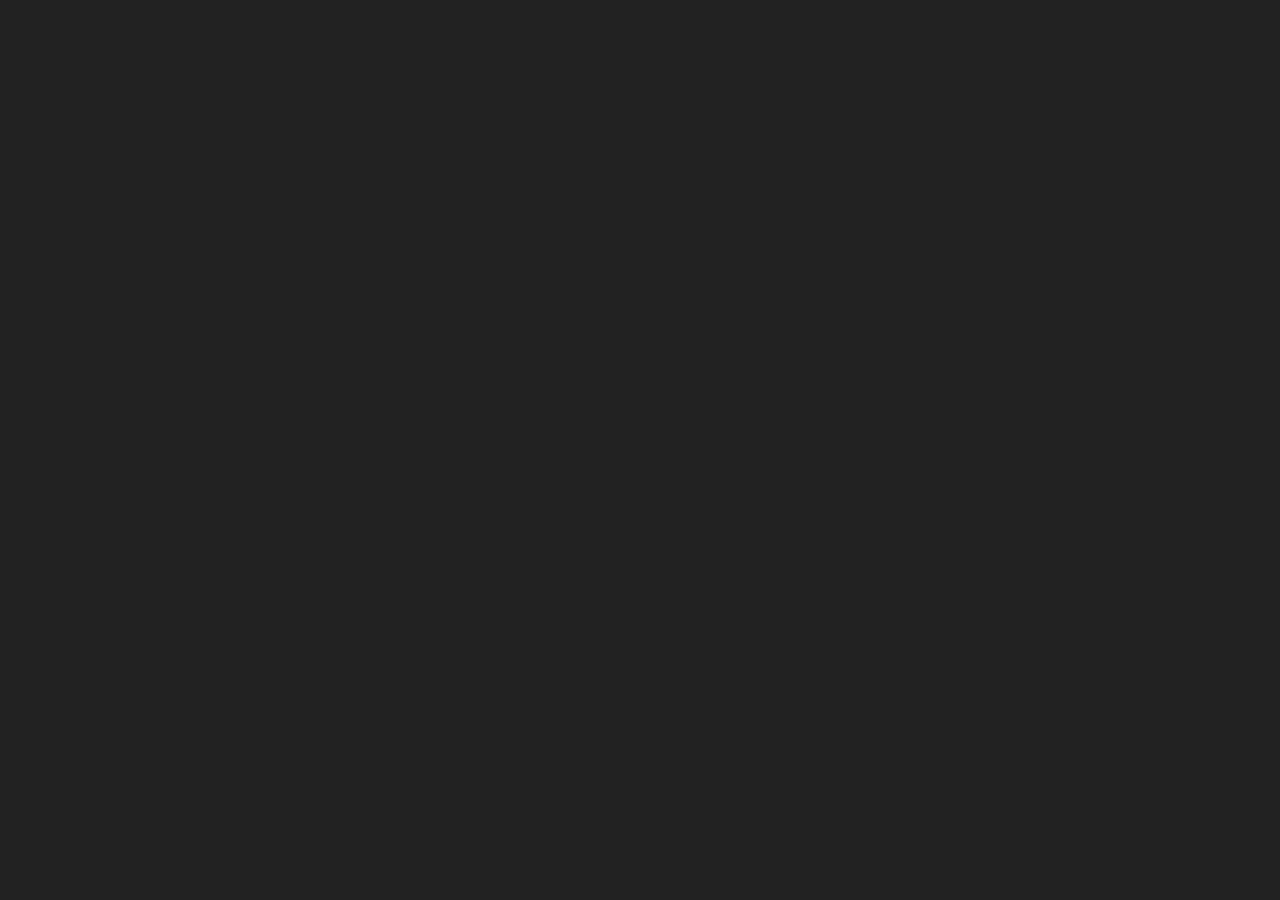
==== zelle/index.html @ 343fa7c0 "zelle initial commit" ====
<html>

  <head>
    <title>ZELLE'S SUPER COOL WEBBED SITE</title>
    <style>
      html {
        background-color: #222;
        color: #fff;
        padding: 0;
        margin: 0;
      }
      body
      {
        
      }
    </style>
  </head>

  <body>
    <div id="container">
      
    </div>
  </body>
  
</html>
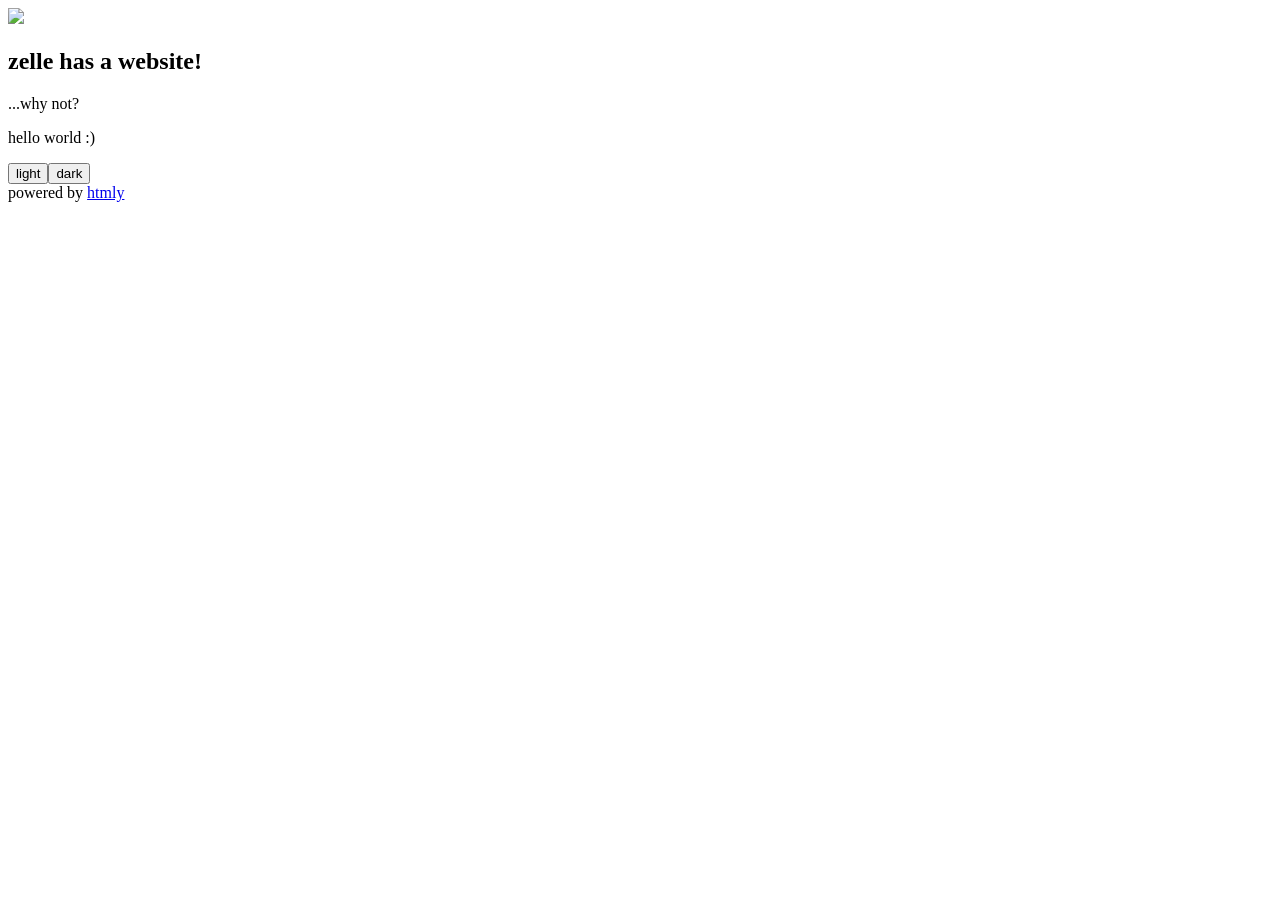
==== commit 81c7dddc: "Update index.html" ====
--- a/zelle/index.html
+++ b/zelle/index.html
@@ -1,25 +1,63 @@
-<html>
+<!DOCTYPE html>
+<html lang="en-US">
+<head>
+    <meta charset="utf-8" />
+<meta http-equiv="X-UA-Compatible" content="IE=edge" />
+<meta name="viewport" content="width=device-width, initial-scale=1" />
+<meta name="generator" content="HTMLy" />
+<link rel="icon" type="image/png" href="/favicon.png" />
+<link rel="sitemap" href="https://luckydevil.nz/sitemap.xml" />
+    <title>zelle's website!</title>
+    <meta name="description" content="everyone should have a personal website, even me"/>
+    <link rel="stylesheet" type="text/css" href="/dark.css">
+    <link id="theme-style" rel="stylesheet" href="/styles.css">
+    <script>
+    function changeStyle(style) {
+    if (style == null)
+        style = localStorage.getItem("style");
+        if (style == null)
+            style = "dark";
+    document.querySelector("link[type='text/css']").setAttribute("href", "/" + style + ".css");
+    localStorage.setItem("style", style);
+}
 
-  <head>
-    <title>ZELLE'S SUPER COOL WEBBED SITE</title>
-    <style>
-      html {
-        background-color: #222;
-        color: #fff;
-        padding: 0;
-        margin: 0;
-      }
-      body
-      {
-        
-      }
-    </style>
-  </head>
+changeStyle();
+</script>
+<!-- HTML5 shim and Respond.js for IE8 support of HTML5 elements and media queries -->
+    <!--[if lt IE 9]>
+      <script src="https://oss.maxcdn.com/html5shiv/3.7.2/html5shiv.min.js"></script>
+      <script src="https://oss.maxcdn.com/respond/1.4.2/respond.min.js"></script>
+    <![endif]-->
+</head>
 
-  <body>
-    <div id="container">
-      
-    </div>
-  </body>
-  
+<body class="in-front" itemscope="itemscope" itemtype="http://schema.org/Blog">
+    <!-- ******HEADER****** -->
+        <div id="container">
+            <div id="headerArea">
+                <div id="header">
+                <div class="logo"><img class="logo-image" src="/lamb.png"/></div>
+                </div>
+
+            <div id="flex">
+
+                <main>
+                    <section class="inpage post section" itemprop="blogPost" itemscope="itemscope" itemtype="http://schema.org/BlogPosting">
+    <div class="section-inner">
+        <div class="content">
+            
+            <div class="item">
+                <h1 class="title" itemprop="headline">zelle has a website!</h1>                 <div class="desc text-left" itemprop="articleBody">
+                    <p>...why not?</p>
+
+<p>hello world :)</p>
+                </div><!--//desc-->
+            </div><!--//item-->
+        </div><!--//content-->
+    </div><!--//section-inner-->
+</section><!--//section-->                </main>
+
+            </div>
+            <footer id="footer"><button onclick="changeStyle('light')">light</button><button onclick="changeStyle('dark')">dark</button><br>powered by <a href="https://www.htmly.com/">htmly</a></footer>
+        </div>
+</body>
 </html>
